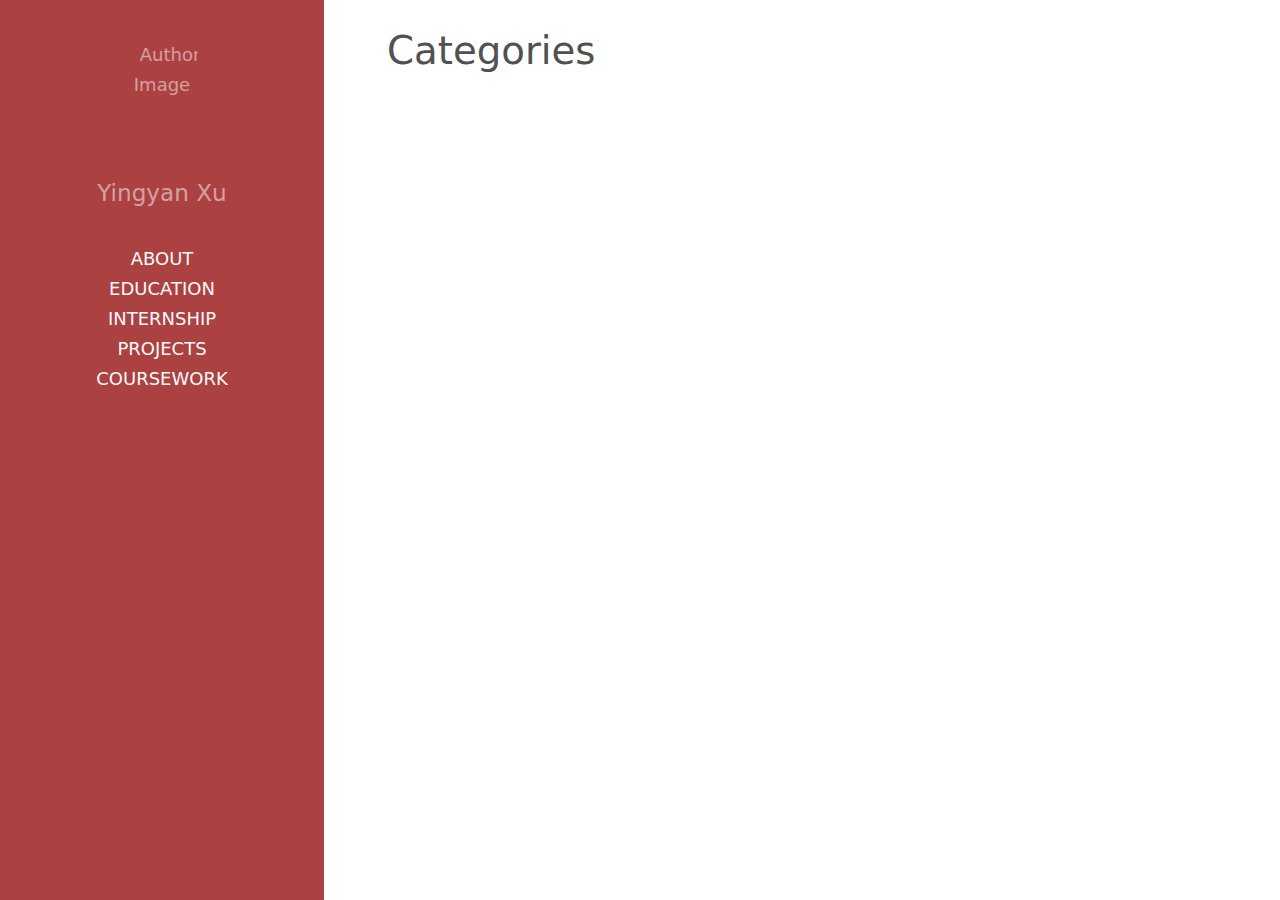
==== categories/index.html @ 86b12b1c "first commit" ====
<!DOCTYPE html>
<html lang="en-us">
    
    <head>
    <link href="https://gmpg.org/xfn/11" rel="profile">
    <meta charset="utf-8">
<meta http-equiv="X-UA-Compatible" content="IE=edge">
<meta http-equiv="Cache-Control" content="public" />
<!-- Enable responsiveness on mobile devices -->
<meta name="viewport" content="width=device-width, initial-scale=1.0, maximum-scale=1">
<meta name="generator" content="Hugo 0.46" />

    
    
    

<title>Categories • </title>


<meta name="twitter:card" content="summary"/>
<meta name="twitter:title" content="Categories"/>
<meta name="twitter:description" content="Yingyan Xu"/>

<meta property="og:title" content="Categories" />
<meta property="og:description" content="Yingyan Xu" />
<meta property="og:type" content="website" />
<meta property="og:url" content="https://Yingyan-Xu.github.io/categories/" />





<meta property="og:site_name" content="Yingyan Xu" />










    

<link rel="stylesheet" href="https://cdnjs.cloudflare.com/ajax/libs/highlight.js/9.12.0/styles/github.min.css">



<link rel="stylesheet" href="/css/hyde-hyde.css">
<link rel="stylesheet" href="/css/print.min.css" media="print">

    <!-- HTML5 shim and Respond.js for IE8 support of HTML5 elements and media queries -->
    <!--[if lt IE 9]>
    <script src="https://oss.maxcdn.com/html5shiv/3.7.3/html5shiv.min.js"></script>
    <script src="https://oss.maxcdn.com/respond/1.4.2/respond.min.js"></script>
    <![endif]-->
    <!-- Icons -->
    <link rel="apple-touch-icon-precomposed" sizes="144x144" href="/apple-touch-icon-144-precomposed.png">
    <link rel="shortcut icon" href="/favicon.png">
    

<link href="https://Yingyan-Xu.github.io/categories/index.xml" rel="alternate" type="application/rss+xml" title="" />
<link href="https://Yingyan-Xu.github.io/categories/index.xml" rel="feed" type="application/rss+xml" title="" />


</head>


    <body class="theme-base-08 ">
        
<div class="sidebar">
  <div class="container ">
    <div class="sidebar-about">
      <span class="site__title">
        <a href="https://Yingyan-Xu.github.io/"></a>
      </span>
      
      
      
      <div class="author-image">
        <img src="https://Yingyan-Xu.github.io/img/HEAD.jpg" alt="Author Image" class="img--circle img--headshot element--center"> 
      </div>
      
      <p class="site__description">
         Yingyan Xu 
      </p>
    </div>
    <div>
	<ul class="sidebar-nav">
		 
		 
			 
				<li>
					<a href="/about/">
						<span>ABOUT</span>
					</a>
				</li>
			 
		 
			 
				<li>
					<a href="/education/">
						<span>EDUCATION</span>
					</a>
				</li>
			 
		 
			 
				<li>
					<a href="/intership/">
						<span>INTERNSHIP</span>
					</a>
				</li>
			 
		 
			 
				<li>
					<a href="/projects/">
						<span>PROJECTS</span>
					</a>
				</li>
			 
		 
			 
				<li>
					<a href="/coursework/">
						<span>COURSEWORK</span>
					</a>
				</li>
			 
		
		</li>
	</ul>
</div>

    <p>
      <section class="social">
	
	
	
	
	
	
	
	
	
	
	
	
	&nbsp;<a href="mailto:yingyanxu.0102@gmail.com"><i class="fas fa-at fa-lg" aria-hidden="true"></i></a>
	
</section>

    </p>
    
  </div>
  <div>
  </div>
</div>

        <div class="content container">
            
    <span class="section__title">Categories</span>
<ul class="posts">
    
</ul>


        </div>
        
    
<script defer src="https://use.fontawesome.com/releases/v5.2.0/js/all.js"
  integrity="sha384-4oV5EgaV02iISL2ban6c/RmotsABqE4yZxZLcYMAdG7FAPsyHYAPpywE9PJo+Khy"
  crossorigin="anonymous">
</script>



    </body>
</html>
---- css/hyde-hyde.css ----
* {
  box-sizing: border-box; }

html,
body {
  margin: 0;
  padding: 0; }

html {
  font-family: system-ui, -apple-system, BlinkMacSystemFont, "Segoe UI", "Roboto", "Droid Sans", "Ubuntu", "Helvetica Neue", Helvetica, Arial, sans-serif, "Apple Color Emoji", "Segoe UI Emoji", "Segoe UI Symbol";
  font-size: 18px;
  line-height: 30px; }
  @media (min-width: 38em) {
    html {
      font-size: 20px; } }

body {
  color: #515151;
  background-color: #fff;
  -webkit-text-size-adjust: 100%;
  -ms-text-size-adjust: 100%; }

a {
  color: #268bd2;
  text-decoration: none; }
  a:hover, a:focus {
    text-decoration: underline; }
  a strong {
    color: inherit; }

img {
  display: block;
  max-width: 100%;
  margin: 0 0 1rem;
  border-radius: 5px; }

table {
  margin-bottom: 1rem;
  width: 100%;
  font-size: 85%;
  border: 1px solid #e5e5e5;
  border-collapse: collapse; }

td,
th {
  padding: .25rem .5rem;
  border: 1px solid #e5e5e5; }

th {
  text-align: left; }

tbody tr:nth-child(odd) td,
tbody tr:nth-child(odd) th {
  background-color: #f9f9f9; }

.container {
  max-width: 38rem;
  padding-left: 1.5rem;
  padding-right: 1.5rem;
  margin-left: auto;
  margin-right: auto; }

footer {
  margin-bottom: 2rem; }

.page,
.post {
  margin-bottom: 4em; }
  .page li + li,
  .post li + li {
    margin-top: .25rem; }

.page-title,
.post-title,
.post-title a {
  color: #303030; }

.page-title,
.post-title {
  margin-top: 0; }

.post-date {
  display: block;
  margin-top: -.5rem;
  margin-bottom: 1rem;
  color: #9a9a9a; }

.related {
  padding-top: 2rem;
  padding-bottom: 2rem;
  margin-bottom: 2rem;
  border-top: 1px solid #eee;
  border-bottom: 1px solid #eee; }

.related-posts {
  padding-left: 0;
  list-style: none; }
  .related-posts h3 {
    margin-top: 0; }
  .related-posts li small {
    font-size: 75%;
    color: #999; }
  .related-posts li a:hover {
    color: #268bd2;
    text-decoration: none; }
    .related-posts li a:hover small {
      color: inherit; }

* {
  box-sizing: border-box; }

html {
  -webkit-text-size-adjust: 100%;
  box-direction: normal;
  font-weight: 400;
  font-family: system-ui, -apple-system, BlinkMacSystemFont, "Segoe UI", "Roboto", "Droid Sans", "Ubuntu", "Helvetica Neue", Helvetica, Arial, sans-serif, "Apple Color Emoji", "Segoe UI Emoji", "Segoe UI Symbol";
  font-size: 18px;
  line-height: 30px; }

html,
body {
  margin: 0;
  padding: 0; }

h1,
h2,
h3,
h4 {
  font-weight: 400; }

h1 {
  font-size: 2.15rem;
  line-height: 1.25;
  margin-bottom: 1rem; }

h2 {
  font-size: 1.85rem;
  margin-bottom: .5rem; }

h3 {
  font-size: 1.5rem; }

h4 {
  font-size: 1.3rem; }

h5 {
  font-size: 1rem; }

figure {
  width: 100%;
  margin: 0;
  padding: 0; }

blockquote, .important, .warning {
  padding: .8889rem;
  margin-top: 1.4em;
  margin-left: 0px;
  margin-right: 0px;
  border-radius: 6px;
  border-left-width: 6px;
  border-left-style: solid;
  border-right: 6px solid transparent;
  border-right-width: 6px;
  border-right-style: solid;
  border-right-color: rgba(0, 0, 0, 0) transparent;
  color: #7a7a7a; }

blockquote {
  background-color: #fafafa;
  border-left-color: #e6e6e6; }

.important {
  background-color: #fbf8e8;
  border-left-color: #fee450; }

.warning {
  background-color: #f2dbdc;
  border-left-color: #ae272f; }

kbd {
  font-family: system-ui, -apple-system, BlinkMacSystemFont, "Segoe UI", "Roboto", "Droid Sans", "Ubuntu", "Helvetica Neue", Helvetica, Arial, sans-serif, "Apple Color Emoji", "Segoe UI Emoji", "Segoe UI Symbol";
  padding: 2px 7px;
  border: 1px solid #bbb;
  font-size: 0.8em;
  line-height: 1.4;
  background-color: #f3f3f3;
  color: #313131;
  box-shadow: 0 0 0 rgba(0, 0, 0, 0.2), 0 0 0 2px #fff inset;
  border-radius: 3px;
  display: inline-block;
  text-shadow: 0 1px 0 #fff;
  white-space: nowrap; }

a {
  color: #268bd2;
  text-decoration: none;
  word-wrap: break-word; }
  a.sidebar-nav-item:hover {
    border-style: none;
    text-decoration: none; }
  a.sidebar-nav-item:focus {
    border-style: none;
    text-decoration: none; }
  a:focus {
    color: #515151;
    border-bottom: 1px dotted #bbb;
    text-decoration: none;
    background: transparent;
    background-color: transparent;
    word-wrap: break-word; }
    a:focus.tag {
      border-style: none;
      text-decoration: none; }
  a:hover {
    color: #515151;
    border-bottom: 1px dotted #bbb;
    text-decoration: none;
    background: transparent;
    background-color: transparent;
    word-wrap: break-word; }
    a:hover.tag {
      border-style: none;
      text-decoration: none; }
  a.tag {
    border-style: none;
    text-decoration: none; }

.content {
  padding-bottom: 2rem;
  padding-top: 2rem; }

.sidebar {
  background-color: #300030;
  color: white;
  color: rgba(255, 255, 255, 0.5);
  padding: 2rem 1rem;
  text-align: center; }
  .sidebar a {
    color: #f9f9f9;
    border: none; }
    .sidebar a:hover {
      color: #268bd2; }
    .sidebar a:focus {
      color: #268bd2; }
  .sidebar .sidebar-about {
    text-align: center; }
  .sidebar .author-image {
    display: block;
    margin-top: 4px; }

.sidebar-nav {
  text-align: center;
  list-style: none;
  margin-bottom: 2rem;
  margin-top: 2rem;
  padding-left: 0; }

.sidebar-nav-item {
  display: block;
  line-height: 1.75; }
  .sidebar-nav-item .active {
    font-weight: bold; }

.site__title {
  font-size: 3rem;
  margin-bottom: 0.5rem; }
  .site__title a:hover {
    border: none; }

.site__description {
  font-size: 1.285rem;
  font-weight: 300; }

.social {
  text-align: center; }
  .social a {
    border-style: none;
    text-decoration: none; }

.img--circle {
  border-radius: 50%; }

.img--headshot {
  height: 115px;
  width: 115px; }

.img--caption {
  font-style: italic; }

.copyright {
  text-align: center;
  font-size: 0.7rem; }

.section__title {
  font-size: 2.15rem; }

.post-list__item {
  margin-bottom: 3em; }

.item__title--big {
  display: block;
  font-size: 1.785rem;
  line-height: 1.25; }

.item__title--small {
  font-size: 1rem; }

.item__date {
  color: #9a9a9a;
  display: block;
  font-size: 1rem;
  margin-bottom: .2rem;
  margin-top: .2rem; }

.post__meta {
  font-size: 0.8rem;
  color: #878787;
  font-weight: 300; }

.post__category {
  font-weight: bold; }

.post__tag {
  background: #eee;
  border-radius: 2px;
  color: #606570;
  font-size: 0.667rem;
  font-weight: bold;
  padding: 2px 6px; }

.post__title {
  /* For Chrome and Safari */
  /* For old Fx (3.6 to 15) */
  /* For pre-releases of IE 10*/
  /* For old Opera (11.1 to 12.0) */
  background-image: linear-gradient(to right, #ff2c2c, #7a5e91);
  /* Standard syntax; must be last */
  color: transparent;
  -webkit-background-clip: text;
  background-clip: text; }

.post__subtitle {
  display: block;
  font-size: 1.5rem;
  font-style: italic;
  padding: 0 0 1rem 0; }

.post--navigation {
  width: 800px;
  max-width: calc(100% - 0px);
  margin: 0 auto;
  margin-top: 60px; }
  .post--navigation a {
    font-size: 0.8rem;
    display: flex;
    align-items: center;
    justify-content: center;
    padding: 15px;
    color: #c2255c;
    border: 2px solid #c2255c;
    line-height: 1.25;
    text-transform: uppercase; }
    .post--navigation a:hover {
      padding: 14px;
      border-width: 3px; }
    .post--navigation a:nth-child(2) {
      margin-top: 10px; }
    .post--navigation a:first-child:last-child {
      width: 100%; }
  .post--navigation .fa {
    font-size: 0.8rem; }
  .post--navigation .post--navigation-prev {
    text-align: left; }
    .post--navigation .post--navigation-prev .fa {
      padding-right: 10px; }
    .post--navigation .post--navigation-prev .navigation-tittle {
      padding-left: 4px; }
  .post--navigation .post--navigation-next {
    text-align: right; }
    .post--navigation .post--navigation-next .fa {
      padding-left: 10px; }
    .post--navigation .post--navigation-next .navigation-tittle {
      padding-right: 4px; }

.post--navigation-single a {
  text-transform: none; }

#references li {
  font-size: 0.9rem; }

pre {
  -moz-tab-size: 2;
    -o-tab-size: 2;
       tab-size: 2; }
  pre code {
    white-space: pre-wrap; }

code {
  font-family: "SF-Mono", "SFMono-Regular", Menlo, Monaco, Consolas, "Liberation Mono", "Roboto Mono", "Ubuntu Mono", "Courier New", Courier, monospace;
  font-size: 0.9rem; }

code {
  padding: .25em .5em;
  color: #bf616a;
  background-color: #f9f9f9;
  border-radius: 3px; }

.hljs {
  font-size: 0.9rem;
  font-weight: 300;
  white-space: pre;
  border: 1px solid #ddd;
  border-radius: 4px; }

/*
body .gist {
	.gist-file {
		margin-bottom: 0;
		border-radius: 0;
	}
	.gist-data {
		border-bottom: none;
		border-radius: 0;
		background-color: $gray-3;
	}
	.blob-wrapper {
		border-radius: 0;
	}
	.highlight {
		background-color: transparent;
		font-family: Droid Sans Mono, monospace;
		font-size: 14px;
		td {
			border: none;
			padding: 5px 15px !important;
			line-height: 1;
			font-family: inherit;
			font-size: inherit;
		}
	}
	tr {
		&:first-child td {
			padding-top: 15px !important;
		}
		&:last-child td {
			padding-bottom: 15px !important;
		}
	}
	.blob-num {
		color: #ced4da;
		background-color: #495057;
		pointer-events: none;
	}
	.gist-meta {
		//display: none;
	}
}
*/
body .gist .gist-data {
  background-color: #fafafa; }

body .gist .highlight {
  background-color: transparent; }

body .gist td {
  border: none; }

.badge-category,
a.badge-category {
  color: #fff !important;
  background-color: #0088cc; }

a.badge-category:hover, a.badge-category:focus {
  color: #0088cc !important;
  background: transparent;
  background-color: transparent;
  text-decoration: none;
  border-bottom: none; }

.badge-tag,
a.badge-tag {
  color: #fff !important;
  background-color: #7766cc; }
  .badge-tag:hover, .badge-tag:focus,
  a.badge-tag:hover,
  a.badge-tag:focus {
    color: #7766cc !important;
    background: transparent;
    background-color: transparent;
    text-decoration: none;
    border-bottom: none; }

.badge {
  display: inline-block;
  padding: 0.25em 0.4em;
  font-size: 0.75rem;
  font-weight: bold;
  line-height: 1;
  text-align: center;
  white-space: nowrap;
  vertical-align: baseline;
  border-radius: 0.25rem; }

.portfolio__content section {
  margin-bottom: 1.765rem; }

.portfolio__featured-project {
  margin: 0 0 1.765rem; }
  .portfolio__featured-project img {
    margin: 0 0 1rem;
    box-shadow: 1px 1px #eee; }

.project__image {
  border: 1px solid #eee;
  box-shadow: 1px 1px #eee; }

.project__title {
  margin-top: 1.765rem;
  letter-spacing: 1px;
  font-size: 1.85rem; }

.project__subtitle-big, .project__subtitle-small {
  font-style: italic;
  color: #778492;
  display: block;
  margin-top: 0.5rem;
  margin: 0 0 1rem; }

.project__subtitle-big {
  font-size: 1.5rem; }

.project__subtitle-small {
  font-size: 1.3rem; }

.project__featured-image {
  position: relative; }

.project__summary {
  margin-bottom: 1.765rem;
  text-align: left; }

.divider {
  margin-bottom: 3.5rem; }

.row-space {
  margin-bottom: 1rem; }

.col-xs-12, .col-sm-4, .col-md-4, .col-sm-8, .col-md-8 {
  min-height: 1px;
  padding-left: 15px;
  padding-right: 15px;
  position: relative; }

.row {
  margin-left: -15px;
  margin-right: -15px; }

.col-xs-12 {
  width: 100%; }

.img-responsive {
  display: block;
  max-width: 100%;
  height: auto; }

@media (min-width: 320px) and (max-width: 768px) {
  .sidebar li {
    padding: .1rem 0; }
  .hidden-tablet {
    display: none; } }

@media (min-width: 768px) {
  html,
  body {
    font-size: 16px; }
  .sidebar {
    bottom: 0;
    left: 0;
    position: fixed;
    text-align: left;
    top: 0;
    width: 18rem; }
  .sidebar-sticky {
    left: 1rem;
    position: absolute;
    right: 1rem;
    top: 1rem; }
  .content {
    margin-left: 20rem;
    margin-right: 2rem;
    max-width: 38rem; }
  .layout-reverse .sidebar {
    left: auto;
    right: 0; }
  .layout-reverse .content {
    margin-left: 2rem;
    margin-right: 20rem; }
  .col-sm-8 {
    width: 66.66666667%; }
  .project__title {
    margin-top: 0.2rem; }
  .post--navigation {
    display: flex;
    justify-content: space-between; }
    .post--navigation a {
      width: calc(50% - 10px); }
      .post--navigation a:nth-child(2) {
        margin-top: 0; } }

@media (min-width: 992px) {
  html,
  body {
    font-size: 18px; }
  .content {
    margin-left: 20rem;
    margin-right: 2rem;
    max-width: 38rem; }
  .layout-reverse .content {
    margin-left: 4rem;
    margin-right: 22rem; }
  .col-md-4 {
    float: left;
    width: 33.33333333%; }
  .col-md-8 {
    float: left;
    width: 66.66666667%; }
  .portfolio-container {
    width: 1360px; } }

.element--center {
  display: block;
  margin-left: auto;
  margin-right: auto; }

.menu {
  background-color: #f3f3f3;
  color: #333;
  border-radius: 2px;
  padding: 1px 5px; }

.text-center {
  text-align: center; }

.pull-right {
  float: right; }

.theme-base-08 .sidebar {
  background-color: #ac4142; }

.theme-base-08 .content a {
  color: #ac4142; }

.theme-base-08 .related-posts li a:hover {
  color: #ac4142; }

.theme-base-09 .sidebar {
  background-color: #d28445; }

.theme-base-09 .content a {
  color: #d28445; }

.theme-base-09 .related-posts li a:hover {
  color: #d28445; }

.theme-base-0a .sidebar {
  background-color: #f4bf75; }

.theme-base-0a .content a {
  color: #f4bf75; }

.theme-base-0a .related-posts li a:hover {
  color: #f4bf75; }

.theme-base-0b .sidebar {
  background-color: #90a959; }

.theme-base-0b .content a {
  color: #90a959; }

.theme-base-0b .related-posts li a:hover {
  color: #90a959; }

.theme-base-0c .sidebar {
  background-color: #75b5aa; }

.theme-base-0c .content a {
  color: #75b5aa; }

.theme-base-0c .related-posts li a:hover {
  color: #75b5aa; }

.theme-base-0d .sidebar {
  background-color: #6a9fb5; }

.theme-base-0d .content a {
  color: #6a9fb5; }

.theme-base-0d .related-posts li a:hover {
  color: #6a9fb5; }

.theme-base-0e .sidebar {
  background-color: #aa759f; }

.theme-base-0e .content a {
  color: #aa759f; }

.theme-base-0e .related-posts li a:hover {
  color: #aa759f; }

.theme-base-0f .sidebar {
  background-color: #8f5536; }

.theme-base-0f .content a {
  color: #8f5536; }

.theme-base-0f .related-posts li a:hover {
  color: #8f5536; }

/*# sourceMappingURL=hyde-hyde.css.map */
---- css/print.min.css ----
.sidebar{display:none!important}.container,.content{margin:0 auto;width:100%;float:none;display:initial}.container{padding-left:1rem;padding-right:1rem}
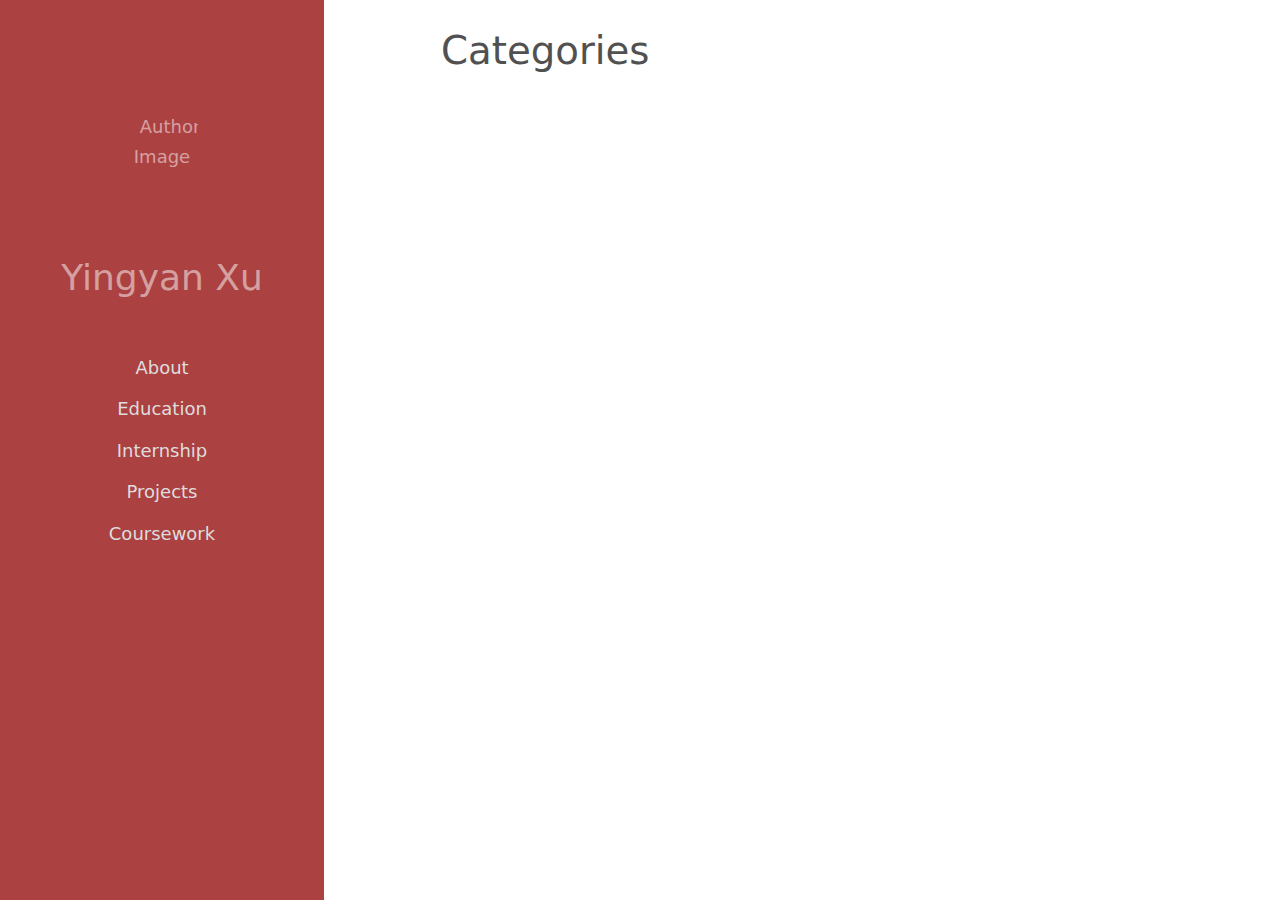
==== commit 3caabbc8: "update" ====
--- a/categories/index.html
+++ b/categories/index.html
@@ -24,7 +24,7 @@
 <meta property="og:title" content="Categories" />
 <meta property="og:description" content="Yingyan Xu" />
 <meta property="og:type" content="website" />
-<meta property="og:url" content="https://Yingyan-Xu.github.io/categories/" />
+<meta property="og:url" content="https://yingyan-xu.github.io/categories/" />
 
 
 
@@ -57,11 +57,11 @@
     <![endif]-->
     <!-- Icons -->
     <link rel="apple-touch-icon-precomposed" sizes="144x144" href="/apple-touch-icon-144-precomposed.png">
-    <link rel="shortcut icon" href="/favicon.png">
+    
     
 
-<link href="https://Yingyan-Xu.github.io/categories/index.xml" rel="alternate" type="application/rss+xml" title="" />
-<link href="https://Yingyan-Xu.github.io/categories/index.xml" rel="feed" type="application/rss+xml" title="" />
+<link href="https://yingyan-xu.github.io/categories/index.xml" rel="alternate" type="application/rss+xml" title="" />
+<link href="https://yingyan-xu.github.io/categories/index.xml" rel="feed" type="application/rss+xml" title="" />
 
 
 </head>
@@ -73,13 +73,13 @@
   <div class="container ">
     <div class="sidebar-about">
       <span class="site__title">
-        <a href="https://Yingyan-Xu.github.io/"></a>
+        <a href="https://yingyan-xu.github.io/"></a>
       </span>
       
       
       
       <div class="author-image">
-        <img src="https://Yingyan-Xu.github.io/img/HEAD.jpg" alt="Author Image" class="img--circle img--headshot element--center"> 
+        <img src="https://yingyan-xu.github.io/img/HEAD.jpg" alt="Author Image" class="img--circle img--headshot element--center"> 
       </div>
       
       <p class="site__description">
@@ -92,40 +92,40 @@
 		 
 			 
 				<li>
-					<a href="/about/">
-						<span>ABOUT</span>
+					<a href="#about">
+						<span>About</span>
 					</a>
 				</li>
 			 
 		 
 			 
 				<li>
-					<a href="/education/">
-						<span>EDUCATION</span>
+					<a href="#education">
+						<span>Education</span>
 					</a>
 				</li>
 			 
 		 
 			 
 				<li>
-					<a href="/intership/">
-						<span>INTERNSHIP</span>
+					<a href="#intership">
+						<span>Internship</span>
 					</a>
 				</li>
 			 
 		 
 			 
 				<li>
-					<a href="/projects/">
-						<span>PROJECTS</span>
+					<a href="#projects">
+						<span>Projects</span>
 					</a>
 				</li>
 			 
 		 
 			 
 				<li>
-					<a href="/coursework/">
-						<span>COURSEWORK</span>
+					<a href="#coursework">
+						<span>Coursework</span>
 					</a>
 				</li>
 			 
--- a/css/hyde-hyde.css
+++ b/css/hyde-hyde.css
@@ -233,15 +233,15 @@
   background-color: #300030;
   color: white;
   color: rgba(255, 255, 255, 0.5);
-  padding: 2rem 1rem;
+  padding: 6rem 1rem;
   text-align: center; }
   .sidebar a {
-    color: #f9f9f9;
+    color: #dddddd;
     border: none; }
     .sidebar a:hover {
-      color: #268bd2; }
+      color: #ffffff; }
     .sidebar a:focus {
-      color: #268bd2; }
+      color: #ffffff; }
   .sidebar .sidebar-about {
     text-align: center; }
   .sidebar .author-image {
@@ -252,8 +252,9 @@
   text-align: center;
   list-style: none;
   margin-bottom: 2rem;
-  margin-top: 2rem;
-  padding-left: 0; }
+  margin-top: 3rem;
+  padding-left: 0; 
+  line-height: 2.3; }
 
 .sidebar-nav-item {
   display: block;
@@ -268,7 +269,7 @@
     border: none; }
 
 .site__description {
-  font-size: 1.285rem;
+  font-size: 2rem;
   font-weight: 300; }
 
 .social {
@@ -295,7 +296,7 @@
   font-size: 2.15rem; }
 
 .post-list__item {
-  margin-bottom: 3em; }
+  margin-bottom: 7em; }
 
 .item__title--big {
   display: block;
@@ -612,9 +613,9 @@
   body {
     font-size: 18px; }
   .content {
-    margin-left: 20rem;
+    margin-left: 23rem;
     margin-right: 2rem;
-    max-width: 38rem; }
+    max-width: 55rem; }
   .layout-reverse .content {
     margin-left: 4rem;
     margin-right: 22rem; }
